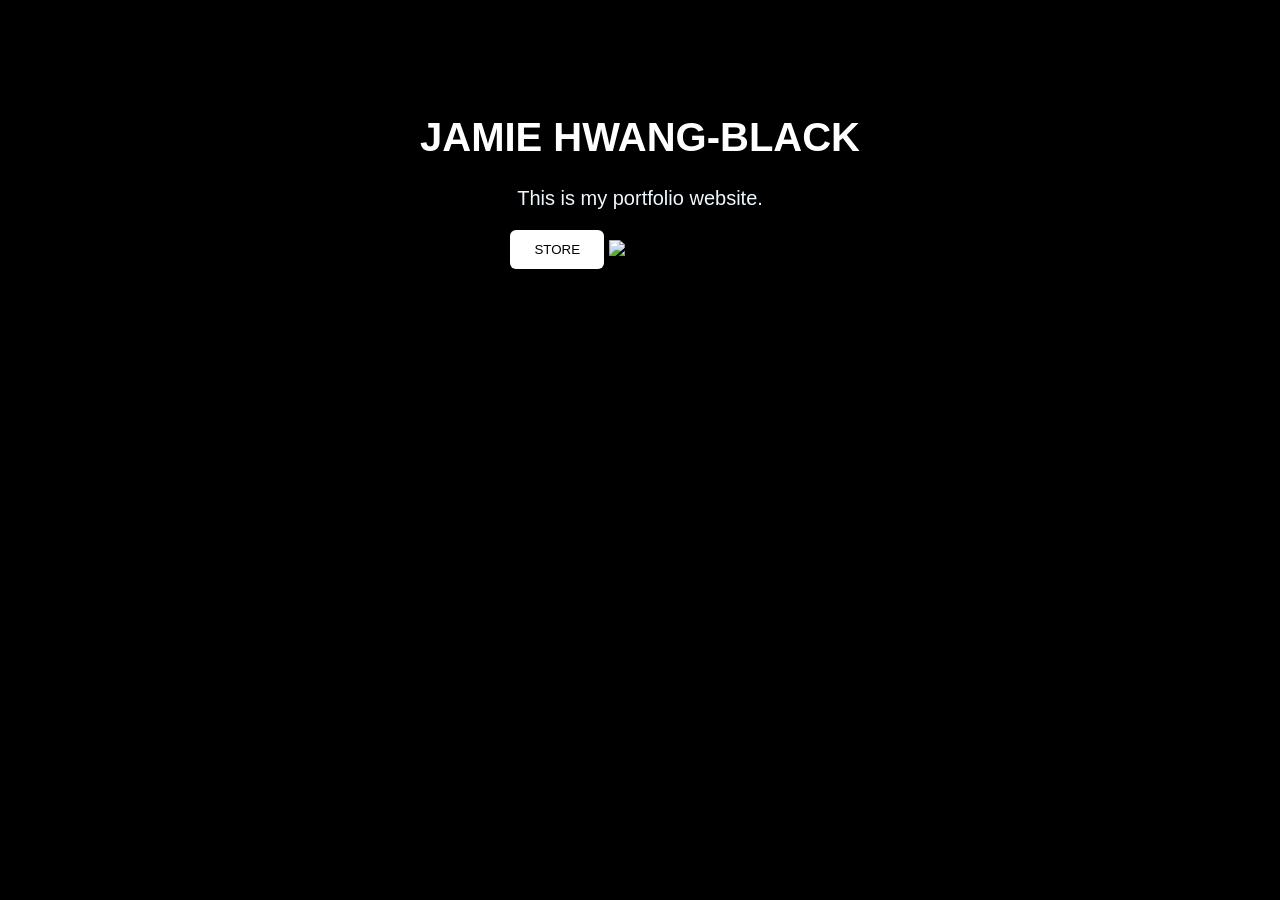
==== index.html @ 5cd72ffa "adjust dimensions" ====
<!DOCTYPE html>
<html lang="en">
    <head>
        <meta charset="UTF-8">
        <meta name="viewport" content="width=device-width, initial-scale=1.0">

        <title>JAMIE HWANG-BLACK PORTFOLIO</title>
        <link rel="stylesheet" href="style.css">
    </head>
    <body>
        <h1>JAMIE HWANG-BLACK</h1>
        <p>This is my portfolio website.</p>

        <button id="buttonST">STORE</button>

        <script src="script.js"></script>

        <img src="https://yangdongiaws.s3.us-east-2.amazonaws.com/album1/Our+Little+Happiness+(2026).png" alt="Our Little Happiness" width="500" height="400">
    </body>
</html>
---- style.css ----
body{
    background-color:black;
    font-family:Arial, sans-serif;
    text-align:center;
    padding: 80px;
}

h1{
    color:white;
    font-size: 40px;
}

p{
    color:aliceblue;
    font-size: 20px;
}

button{
    background-color: white;
    color: black;
    padding: 12px 24px;
    border: none;
    border-radius: 6px;
    cursor: pointer;
}
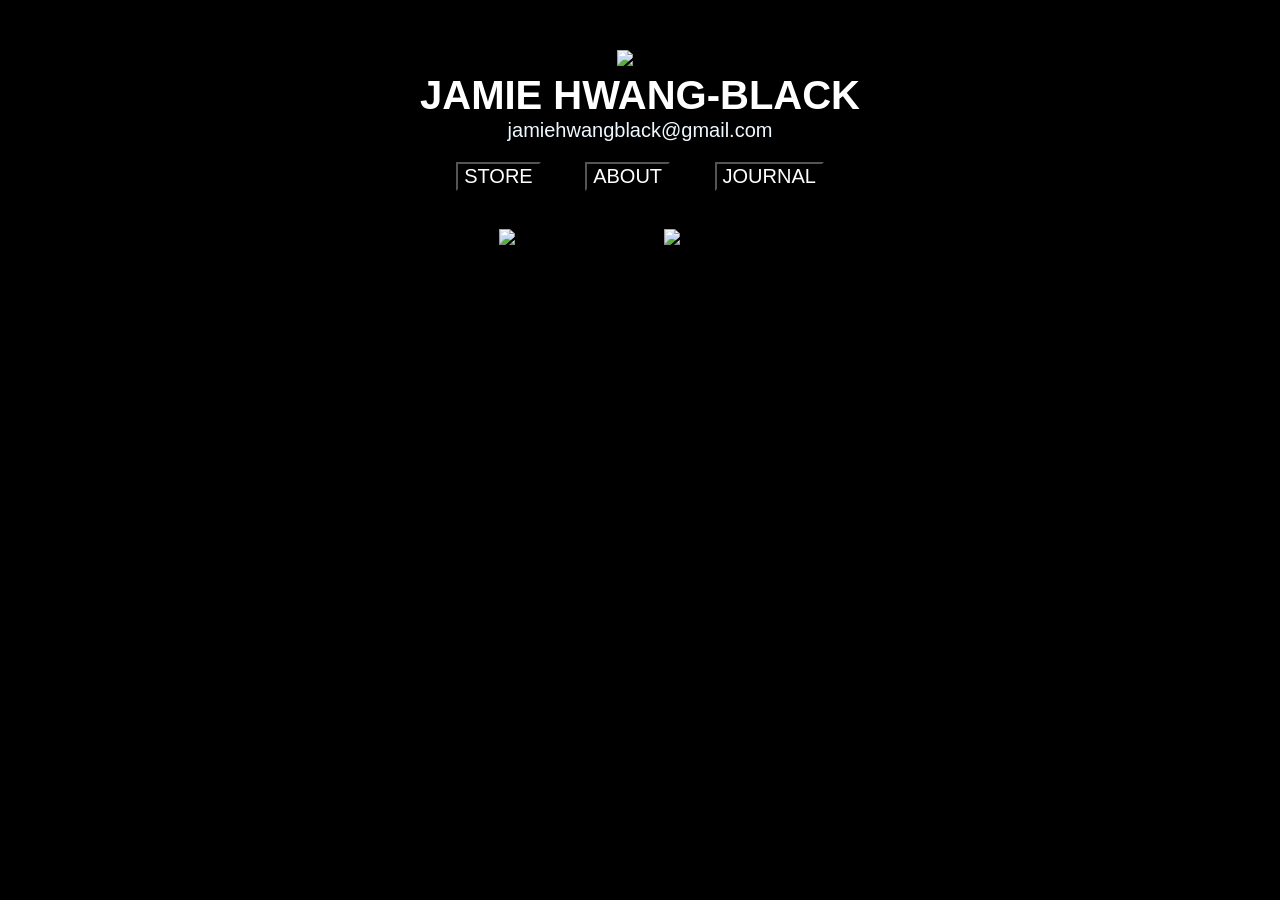
==== commit 6c5b6fc4: "added buttons and images" ====
--- a/index.html
+++ b/index.html
@@ -8,13 +8,22 @@
         <link rel="stylesheet" href="style.css">
     </head>
     <body>
+        <img src="https://yangdongiaws.s3.us-east-2.amazonaws.com/album1/Jamie+Icon.jpeg" alt="Icon" width="200" height="200">
+
         <h1>JAMIE HWANG-BLACK</h1>
-        <p>This is my portfolio website.</p>
+        <p> jamiehwangblack@gmail.com </p>
+        <button id="buttonST">STORE</button>
+        <button id="buttonAB">ABOUT</button>
+        <button id="buttonJO">JOURNAL</button>
 
-        <button id="buttonST">STORE</button>
+        <br>
+        <br>
 
         <script src="script.js"></script>
 
-        <img src="https://yangdongiaws.s3.us-east-2.amazonaws.com/album1/Our+Little+Happiness+(2026).png" alt="Our Little Happiness" width="500" height="400">
+        <img src="https://yangdongiaws.s3.us-east-2.amazonaws.com/album1/Our+Little+Happiness+(2026)+Cropped.png" alt="Our Little Happiness" width="582" height="800">
+        
+        <img src="https://yangdongiaws.s3.us-east-2.amazonaws.com/album1/Chicago+Lives+(2026).png" alt="Chicago Lives" width="582" height="800">
+
     </body>
 </html>
--- a/style.css
+++ b/style.css
@@ -2,24 +2,30 @@
     background-color:black;
     font-family:Arial, sans-serif;
     text-align:center;
-    padding: 80px;
+    padding: none;
+    margin: 50px;
 }
 
 h1{
     color:white;
     font-size: 40px;
+    margin-top: 5px;
+    margin-bottom: 1px;
 }
 
 p{
     color:aliceblue;
     font-size: 20px;
+    margin-top: 1px;
+    margin-bottom: 20px;
 }
 
 button{
-    background-color: white;
-    color: black;
-    padding: 12px 24px;
-    border: none;
-    border-radius: 6px;
+    background-color: black;
+    color: white;
     cursor: pointer;
+    margin-left: 20px;
+    margin-right: 20px;
+    margin-bottom: 20px;
+    font-size: 20px;
 }
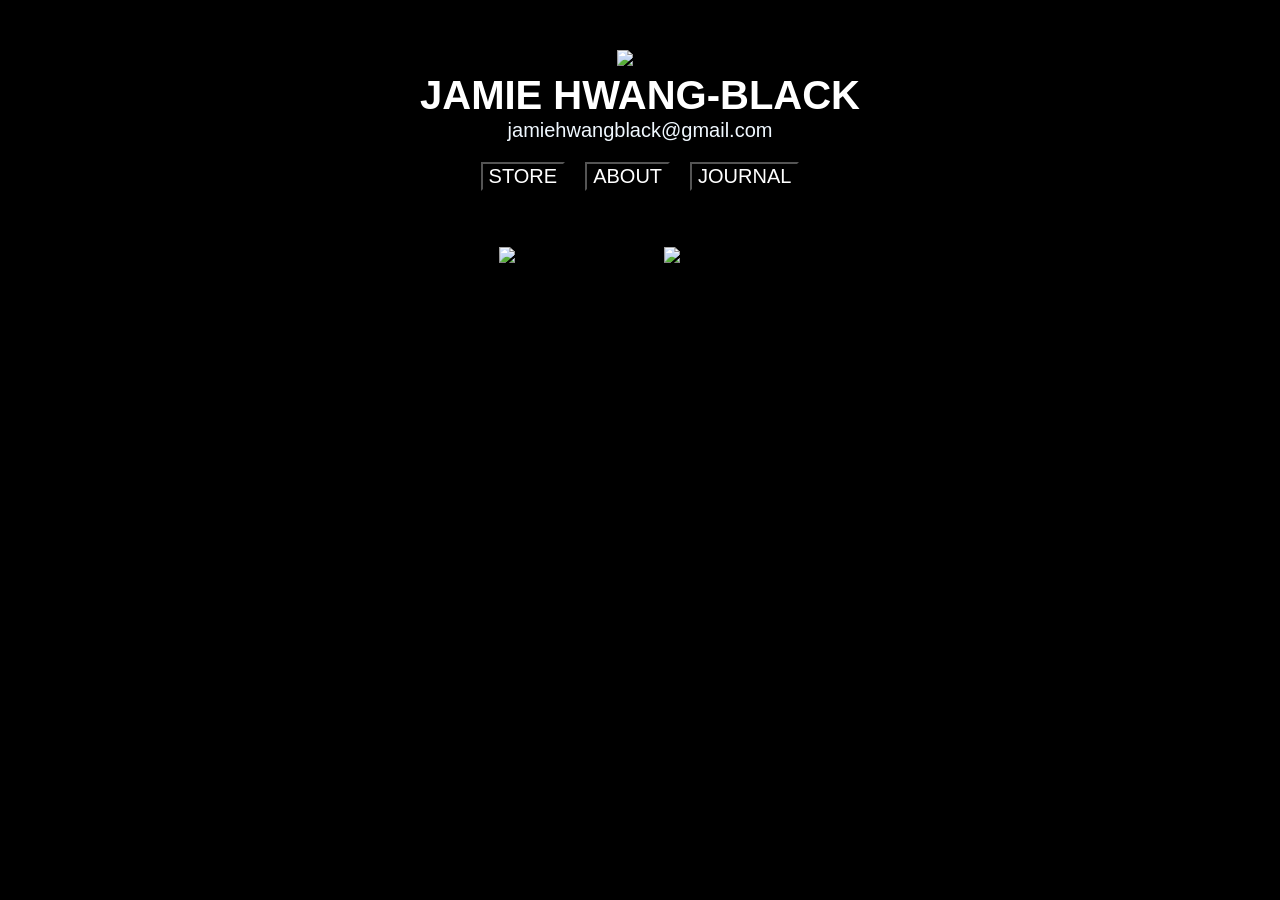
==== commit 0b3de20f: "adding journal function" ====
--- a/index.html
+++ b/index.html
@@ -3,7 +3,6 @@
     <head>
         <meta charset="UTF-8">
         <meta name="viewport" content="width=device-width, initial-scale=1.0">
-
         <title>JAMIE HWANG-BLACK PORTFOLIO</title>
         <link rel="stylesheet" href="style.css">
     </head>
@@ -12,18 +11,26 @@
 
         <h1>JAMIE HWANG-BLACK</h1>
         <p> jamiehwangblack@gmail.com </p>
+
+        <div class="row">
         <button id="buttonST">STORE</button>
         <button id="buttonAB">ABOUT</button>
-        <button id="buttonJO">JOURNAL</button>
+        <button id="buttonJO" onclick="showLogs()">JOURNAL</button>
+        </div>
 
         <br>
         <br>
 
         <script src="script.js"></script>
 
+        <div id="journalLogs">
+            <a href="11.21.26.html">11.21.26</a>
+        </div>
+
+        <div id="artworks">
         <img src="https://yangdongiaws.s3.us-east-2.amazonaws.com/album1/Our+Little+Happiness+(2026)+Cropped.png" alt="Our Little Happiness" width="582" height="800">
-        
         <img src="https://yangdongiaws.s3.us-east-2.amazonaws.com/album1/Chicago+Lives+(2026).png" alt="Chicago Lives" width="582" height="800">
+        </div>
 
     </body>
 </html>
--- a/style.css
+++ b/style.css
@@ -21,11 +21,17 @@
 }
 
 button{
+    display: inline-flex;
     background-color: black;
     color: white;
     cursor: pointer;
-    margin-left: 20px;
-    margin-right: 20px;
     margin-bottom: 20px;
     font-size: 20px;
+}
+
+.row{
+    display: flex;
+    justify-content: center;
+    align-items: center;
+    gap: 20px;
 }
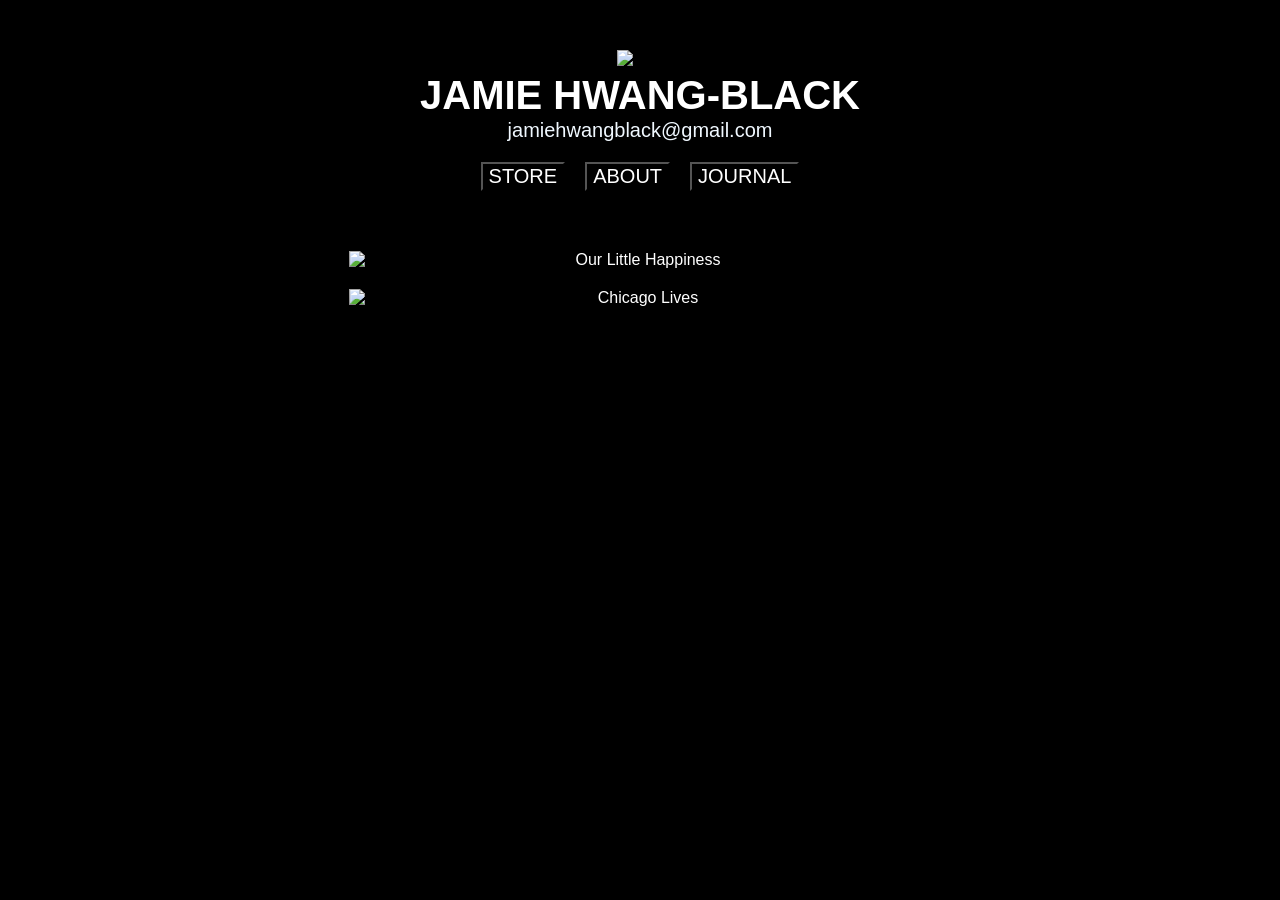
==== commit ccadba7b: "restructuring" ====
--- a/index.html
+++ b/index.html
@@ -1,36 +1,55 @@
+
 <!DOCTYPE html>
 <html lang="en">
-    <head>
-        <meta charset="UTF-8">
-        <meta name="viewport" content="width=device-width, initial-scale=1.0">
-        <title>JAMIE HWANG-BLACK PORTFOLIO</title>
-        <link rel="stylesheet" href="style.css">
-    </head>
-    <body>
-        <img src="https://yangdongiaws.s3.us-east-2.amazonaws.com/album1/Jamie+Icon.jpeg" alt="Icon" width="200" height="200">
+<head>
+    <meta charset="UTF-8">
+    <meta name="viewport"
+          content="width=device-width, initial-scale=1.0">
+    <title>JAMIE HWANG-BLACK PORTFOLIO</title>
+    <link rel="stylesheet" href="style.css">
+</head>
 
-        <h1>JAMIE HWANG-BLACK</h1>
-        <p> jamiehwangblack@gmail.com </p>
+<body>
+    <img
+        src="https://yangdongiaws.s3.us-east-2.amazonaws.com/album1/Jamie+Icon.jpeg"
+        alt="Icon"
+        width="200"
+        height="200"
+    >
 
-        <div class="row">
+    <h1>JAMIE HWANG-BLACK</h1>
+    <p>jamiehwangblack@gmail.com</p>
+
+    <div class="row">
         <button id="buttonST">STORE</button>
         <button id="buttonAB">ABOUT</button>
-        <button id="buttonJO" onclick="showLogs()">JOURNAL</button>
-        </div>
+        <button id="buttonJO">JOURNAL</button>
+    </div>
 
-        <br>
-        <br>
+    <div id="journalLogs">
+        <a href="journal/index.html">Journal Entries</a>
+    </div>
 
-        <script src="script.js"></script>
+    <div id="artworks">
 
-        <div id="journalLogs">
-            <a href="11.21.26.html">11.21.26</a>
-        </div>
+        <a href="art/printmaking.html" class="artwork">
+            <img
+                src="https://yangdongiaws.s3.us-east-2.amazonaws.com/album1/Our+Little+Happiness+(2026)+Cropped.png"
+                alt="Our Little Happiness"
+            >
+            <span class="artwork-label">PRINTMAKING</span>
+        </a>
 
-        <div id="artworks">
-        <img src="https://yangdongiaws.s3.us-east-2.amazonaws.com/album1/Our+Little+Happiness+(2026)+Cropped.png" alt="Our Little Happiness" width="582" height="800">
-        <img src="https://yangdongiaws.s3.us-east-2.amazonaws.com/album1/Chicago+Lives+(2026).png" alt="Chicago Lives" width="582" height="800">
-        </div>
+        <a href="art/digital-art.html" class="artwork">
+            <img
+                src="https://yangdongiaws.s3.us-east-2.amazonaws.com/album1/Chicago+Lives+(2026).png"
+                alt="Chicago Lives"
+            >
+            <span class="artwork-label">DIGITAL ART</span>
+        </a>
 
-    </body>
-</html>+    </div>
+
+    <script src="script.js"></script>
+</body>
+</html>
--- a/style.css
+++ b/style.css
@@ -1,26 +1,26 @@
-body{
-    background-color:black;
-    font-family:Arial, sans-serif;
-    text-align:center;
-    padding: none;
+
+body {
+    background-color: black;
+    font-family: Arial, sans-serif;
+    text-align: center;
     margin: 50px;
 }
 
-h1{
-    color:white;
+h1 {
+    color: white;
     font-size: 40px;
     margin-top: 5px;
     margin-bottom: 1px;
 }
 
-p{
-    color:aliceblue;
+p {
+    color: aliceblue;
     font-size: 20px;
     margin-top: 1px;
     margin-bottom: 20px;
 }
 
-button{
+button {
     display: inline-flex;
     background-color: black;
     color: white;
@@ -29,9 +29,122 @@
     font-size: 20px;
 }
 
-.row{
+.row {
     display: flex;
     justify-content: center;
     align-items: center;
     gap: 20px;
-}+}
+
+/* JOURNAL */
+
+#journalLogs {
+    display: none;
+    margin: 30px;
+}
+
+#journalLogs a {
+    color: white;
+    font-size: 20px;
+}
+
+/* ARTWORKS */
+
+#artworks {
+    display: flex;
+    justify-content: center;
+    align-items: flex-start;
+    flex-wrap: wrap;
+    gap: 20px;
+    margin-top: 40px;
+}
+
+.artwork {
+    position: relative;
+    display: block;
+    width: 582px;
+    max-width: 100%;
+    overflow: hidden;
+    text-decoration: none;
+}
+
+.artwork img {
+    display: block;
+    width: 100%;
+    height: auto;
+}
+
+.artwork-label {
+    position: absolute;
+    inset: 0;
+
+    display: flex;
+    justify-content: center;
+    align-items: center;
+
+    background-color: rgba(0, 0, 0, 0.65);
+    color: white;
+    font-size: 30px;
+
+    opacity: 0;
+    transition: opacity 0.3s ease;
+}
+
+.artwork:hover .artwork-label,
+.artwork:focus-visible .artwork-label {
+    opacity: 1;
+}
+
+@media (max-width: 600px) {
+    body {
+        margin: 20px;
+    }
+
+    h1 {
+        font-size: 30px;
+    }
+
+    .artwork-label {
+        font-size: 24px;
+    }
+}
+
+@media (hover: none) {
+    .artwork-label {
+        opacity: 1;
+        background-color: rgba(0, 0, 0, 0.35);
+    }
+}
+
+.journal-list {
+    margin: 40px auto;
+}
+
+.journal-list a {
+    display: block;
+    color: white;
+    font-size: 22px;
+    margin-bottom: 15px;
+}
+
+a {
+    color: white;
+}
+
+.journal-entry {
+    max-width: 750px;
+    margin: 40px auto;
+    text-align: left;
+}
+
+.journal-entry p {
+    line-height: 1.7;
+    margin-bottom: 25px;
+}
+
+.journal-entry img {
+    max-width: 100%;
+    height: auto;
+    display: block;
+    margin: 30px auto;
+}
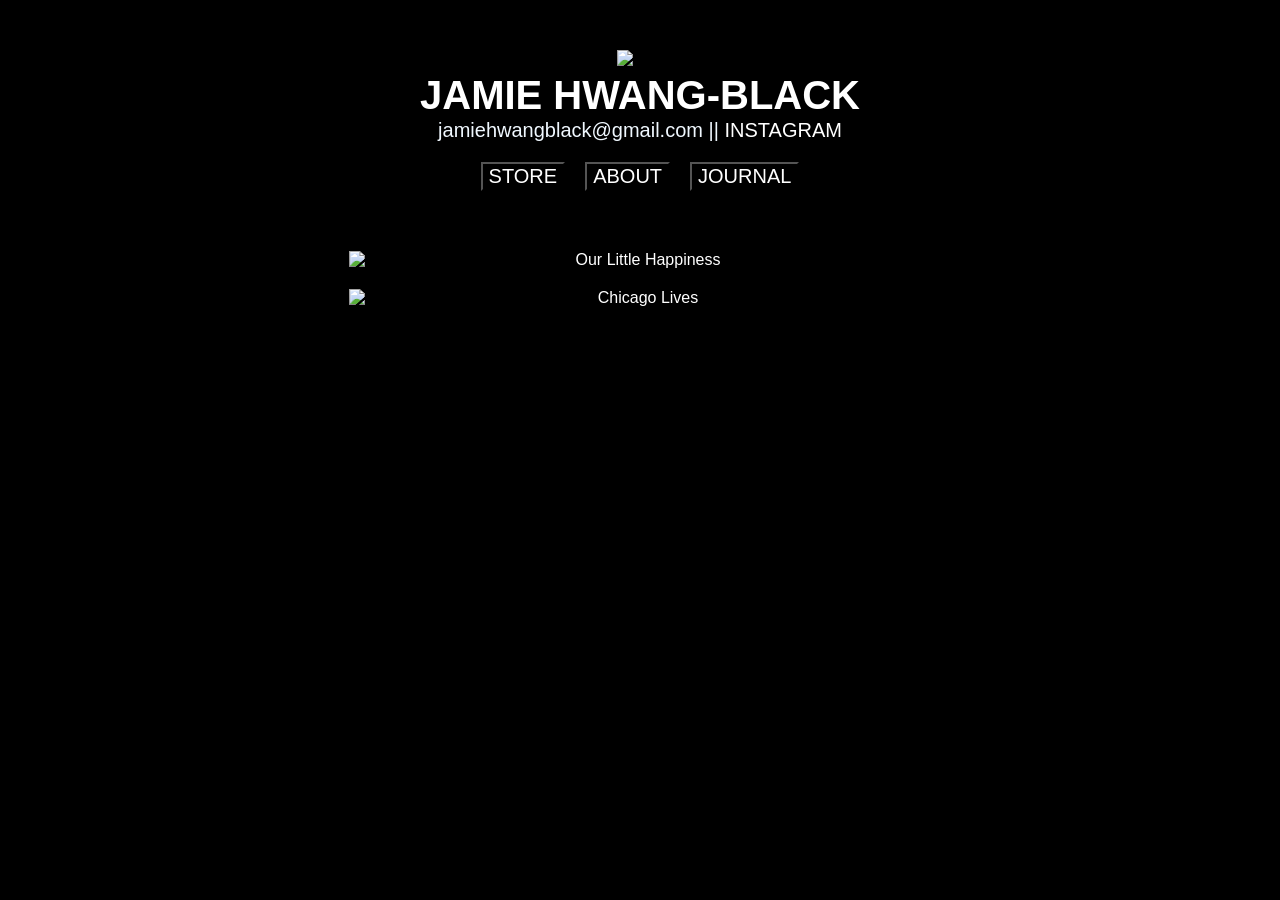
==== commit 44231ced: "added instagram link" ====
--- a/index.html
+++ b/index.html
@@ -18,16 +18,18 @@
     >
 
     <h1>JAMIE HWANG-BLACK</h1>
-    <p>jamiehwangblack@gmail.com</p>
+    <p>jamiehwangblack@gmail.com || 
+        <a href="https://www.instagram.com/jamiehwangblack/"
+        target="_blank"
+        rel="noopener noreferrer">
+        INSTAGRAM
+        </a>
+</p>
 
     <div class="row">
         <button id="buttonST">STORE</button>
         <button id="buttonAB">ABOUT</button>
         <button id="buttonJO">JOURNAL</button>
-    </div>
-
-    <div id="journalLogs">
-        <a href="journal/index.html">Journal Entries</a>
     </div>
 
     <div id="artworks">
--- a/style.css
+++ b/style.css
@@ -36,20 +36,6 @@
     gap: 20px;
 }
 
-/* JOURNAL */
-
-#journalLogs {
-    display: none;
-    margin: 30px;
-}
-
-#journalLogs a {
-    color: white;
-    font-size: 20px;
-}
-
-/* ARTWORKS */
-
 #artworks {
     display: flex;
     justify-content: center;
@@ -148,3 +134,92 @@
     display: block;
     margin: 30px auto;
 }
+
+
+/* about me page */
+
+.about-container {
+    display: flex;
+    justify-content: center;
+    align-items: flex-start;
+    gap: 50px;
+
+    max-width: 1100px;
+    margin: 60px auto;
+}
+
+.about-image {
+    flex: 1;
+}
+
+.about-image img {
+    width: 100%;
+    max-width: 400px;
+    height: auto;
+
+    opacity: 1;
+    filter: none;
+    mix-blend-mode: normal;
+}
+
+.about-text {
+    flex: 1;
+    text-align: left;
+}
+
+.about-text h2 {
+    color: white;
+    font-size: 30px;
+    margin-top: 0;
+}
+
+.about-text p {
+    font-size: 18px;
+    line-height: 1.7;
+    margin-bottom: 20px;
+}
+
+.about-text a {
+    color: white;
+}
+
+.back-link {
+    display: inline-block;
+    color: white;
+    font-size: 18px;
+    margin-top: 30px;
+    text-decoration: none;
+}
+
+.back-link:hover {
+    text-decoration: underline;
+}
+
+/* mobile layout */
+
+@media (max-width: 700px) {
+    .about-container {
+        flex-direction: column;
+        align-items: center;
+        gap: 30px;
+        margin: 30px auto;
+    }
+
+    .about-image,
+    .about-text {
+        width: 100%;
+    }
+
+    .about-text {
+        text-align: center;
+    }
+}
+
+a {
+    color: white;
+    text-decoration: none;
+}
+
+a:hover {
+    text-decoration: underline;
+}
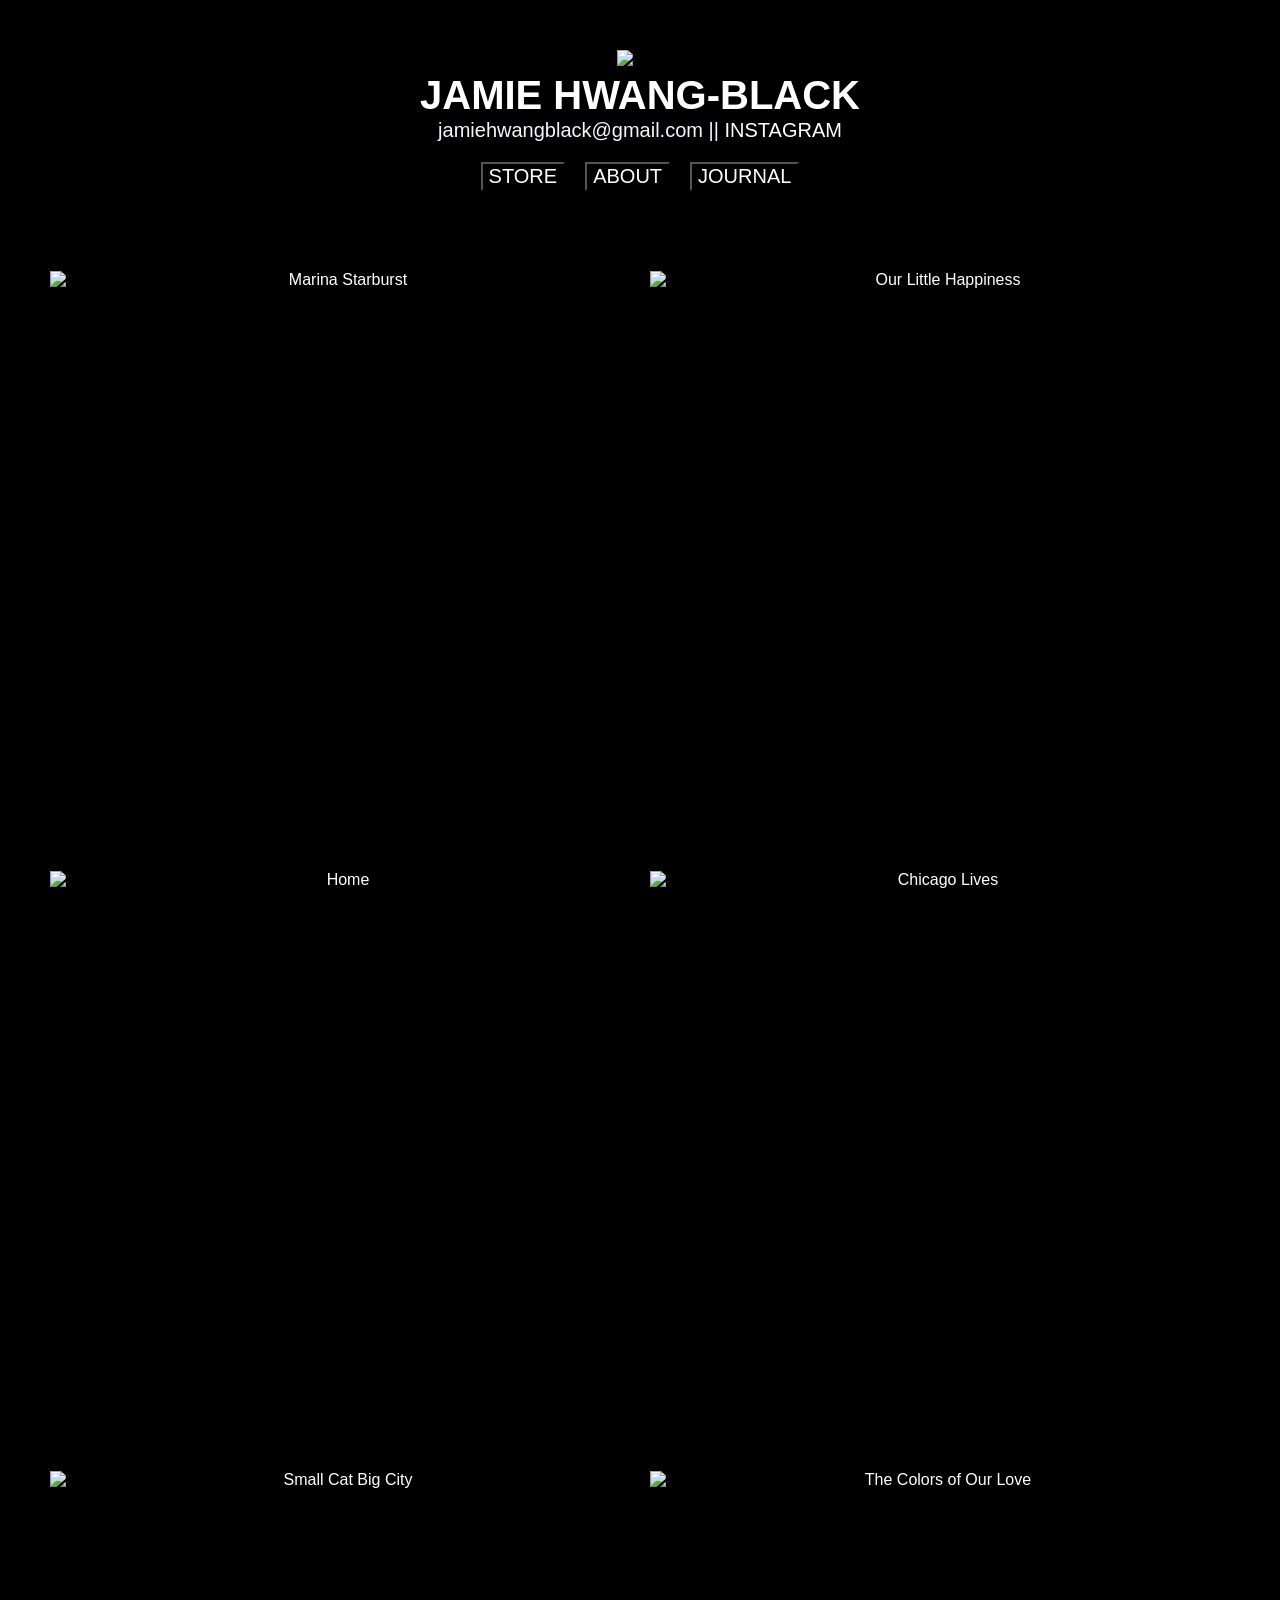
==== commit 35614431: "structure update" ====
--- a/index.html
+++ b/index.html
@@ -27,31 +27,102 @@
 </p>
 
     <div class="row">
-        <button id="buttonST">STORE</button>
+        <button id="buttonST">STORE </button>
         <button id="buttonAB">ABOUT</button>
         <button id="buttonJO">JOURNAL</button>
     </div>
 
-    <div id="artworks">
 
-        <a href="art/printmaking.html" class="artwork">
-            <img
-                src="https://yangdongiaws.s3.us-east-2.amazonaws.com/album1/Our+Little+Happiness+(2026)+Cropped.png"
-                alt="Our Little Happiness"
-            >
-            <span class="artwork-label">PRINTMAKING</span>
-        </a>
+<div id="artworks">
 
-        <a href="art/digital-art.html" class="artwork">
-            <img
-                src="https://yangdongiaws.s3.us-east-2.amazonaws.com/album1/Chicago+Lives+(2026).png"
-                alt="Chicago Lives"
-            >
-            <span class="artwork-label">DIGITAL ART</span>
-        </a>
+        <div class="art-grid">
+            <a href="art/marina-starburst.html"
+               class="artwork">
 
-    </div>
+                <img
+                    src="https://yangdongiaws.s3.us-east-2.amazonaws.com/album1/Marina+Starburst(Edited).jpg"
+                    alt="Marina Starburst"
+                >
 
+                <span class="artwork-label">
+                    Marina Starburst (2026)
+                </span>
+            </a>
+
+            <a href="art/our-little-happiness.html"
+               class="artwork">
+
+                <img
+                    src="https://yangdongiaws.s3.us-east-2.amazonaws.com/album1/Our+Little+Happiness+(2026)+Cropped.png"
+                    alt="Our Little Happiness"
+                >
+
+                <span class="artwork-label">
+                    Our Little Happiness (2026)
+                </span>
+
+            </a>
+            <a href="art/home.html"
+               class="artwork">
+
+                <img
+                    src="https://yangdongiaws.s3.us-east-2.amazonaws.com/album1/Home+(2026).jpg"
+                    alt="Home"
+                >
+
+                <span class="artwork-label">
+                    Home (2026)
+                </span>
+
+            </a>
+
+            <a href="art/chicago-lives.html"
+               class="artwork">
+
+                <img
+                    src="https://yangdongiaws.s3.us-east-2.amazonaws.com/album1/Chicago+Lives+(2026).png"
+                    alt="Chicago Lives"
+                >
+
+                <span class="artwork-label">
+                    Chicago Lives (2026)
+                </span>
+
+            </a>
+
+                <a href="art/small-cat-big-city.html"
+               class="artwork">
+
+                <img
+                    src="https://yangdongiaws.s3.us-east-2.amazonaws.com/album1/Small+Cat+Big+City+(2026).png"
+                    alt="Small Cat Big City"
+                >
+
+                <span class="artwork-label">
+                    Small Cat Big City (2026)
+                </span>
+
+            </a>
+
+
+            <a href="art/colors-of-our-love.html"
+               class="artwork">
+
+                <img
+                    src="https://yangdongiaws.s3.us-east-2.amazonaws.com/album1/The+Colors+of+Our+Love+(2023).png"
+                    alt="The Colors of Our Love"
+                >
+
+                <span class="artwork-label">
+                    The Colors of Our Love (2023)
+                </span>
+
+            </a>
+
+        </div>
+
+
+</div>
     <script src="script.js"></script>
 </body>
 </html>
--- a/style.css
+++ b/style.css
@@ -37,19 +37,24 @@
 }
 
 #artworks {
-    display: flex;
-    justify-content: center;
-    align-items: flex-start;
-    flex-wrap: wrap;
+    display: block;
+    max-width: 1400px;
+    margin: 60px auto;
+}
+
+/* change number of columns in grid here */
+
+.art-grid {
+    display: grid;
+    grid-template-columns: repeat(2, minmax(0, 1fr));
     gap: 20px;
-    margin-top: 40px;
+    align-items: start;
 }
 
 .artwork {
     position: relative;
     display: block;
-    width: 582px;
-    max-width: 100%;
+    width: 100%;
     overflow: hidden;
     text-decoration: none;
 }
@@ -57,7 +62,8 @@
 .artwork img {
     display: block;
     width: 100%;
-    height: auto;
+    aspect-ratio: 1 / 1;
+    object-fit: contain;
 }
 
 .artwork-label {
@@ -68,9 +74,11 @@
     justify-content: center;
     align-items: center;
 
+    padding: 15px;
     background-color: rgba(0, 0, 0, 0.65);
     color: white;
-    font-size: 30px;
+    font-size: 22px;
+    text-align: center;
 
     opacity: 0;
     transition: opacity 0.3s ease;
@@ -81,24 +89,32 @@
     opacity: 1;
 }
 
+@media (max-width: 900px) {
+    .art-grid {
+        grid-template-columns: repeat(2, minmax(0, 1fr));
+    }
+}
+
 @media (max-width: 600px) {
-    body {
-        margin: 20px;
-    }
-
-    h1 {
-        font-size: 30px;
-    }
-
-    .artwork-label {
+    .art-grid {
+        grid-template-columns: 1fr;
+    }
+
+    .art-category h2 {
         font-size: 24px;
+    }
+
+    .art-category {
+        margin-bottom: 50px;
     }
 }
 
 @media (hover: none) {
     .artwork-label {
+        position: static;
         opacity: 1;
-        background-color: rgba(0, 0, 0, 0.35);
+        background-color: transparent;
+        font-size: 16px;
     }
 }
 
@@ -223,3 +239,29 @@
 a:hover {
     text-decoration: underline;
 }
+
+.artwork-detail {
+    max-width: 900px;
+    margin: 40px auto;
+}
+
+.artwork-detail img {
+    display: block;
+    max-width: 100%;
+    max-height: 85vh;
+    width: auto;
+    height: auto;
+    margin: 0 auto 30px;
+}
+
+.artwork-description {
+    max-width: 700px;
+    margin: 30px auto;
+    text-align: justify;
+}
+
+.artwork-description p {
+    font-size: 18px;
+    line-height: 1.7;
+}
+
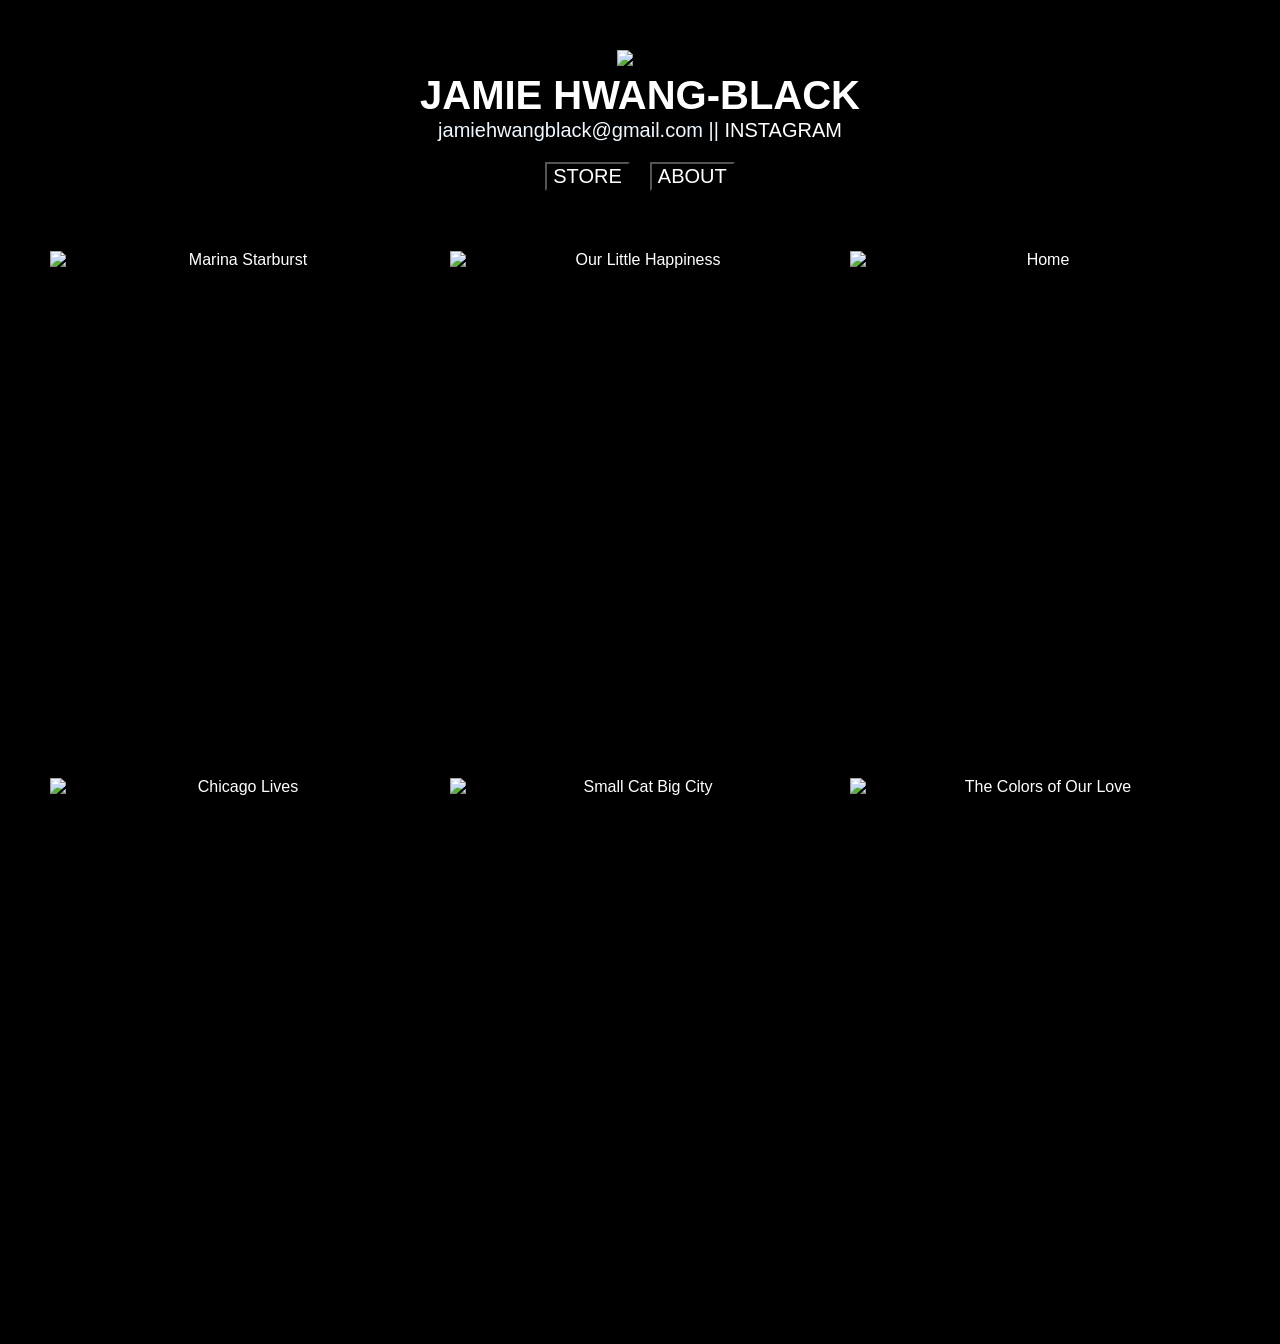
==== commit 5d49e6ba: "added artwork descriptions" ====
--- a/index.html
+++ b/index.html
@@ -29,7 +29,7 @@
     <div class="row">
         <button id="buttonST">STORE </button>
         <button id="buttonAB">ABOUT</button>
-        <button id="buttonJO">JOURNAL</button>
+        <!--- <button id="buttonJO">JOURNAL</button> --->
     </div>
 
 
--- a/style.css
+++ b/style.css
@@ -25,7 +25,7 @@
     background-color: black;
     color: white;
     cursor: pointer;
-    margin-bottom: 20px;
+    margin-bottom: 0px;
     font-size: 20px;
 }
 
@@ -46,7 +46,7 @@
 
 .art-grid {
     display: grid;
-    grid-template-columns: repeat(2, minmax(0, 1fr));
+    grid-template-columns: repeat(3, minmax(0, 1fr));
     gap: 20px;
     align-items: start;
 }
@@ -62,8 +62,8 @@
 .artwork img {
     display: block;
     width: 100%;
-    aspect-ratio: 1 / 1;
-    object-fit: contain;
+    aspect-ratio: 3 / 4;
+    object-fit: cover;
 }
 
 .artwork-label {
